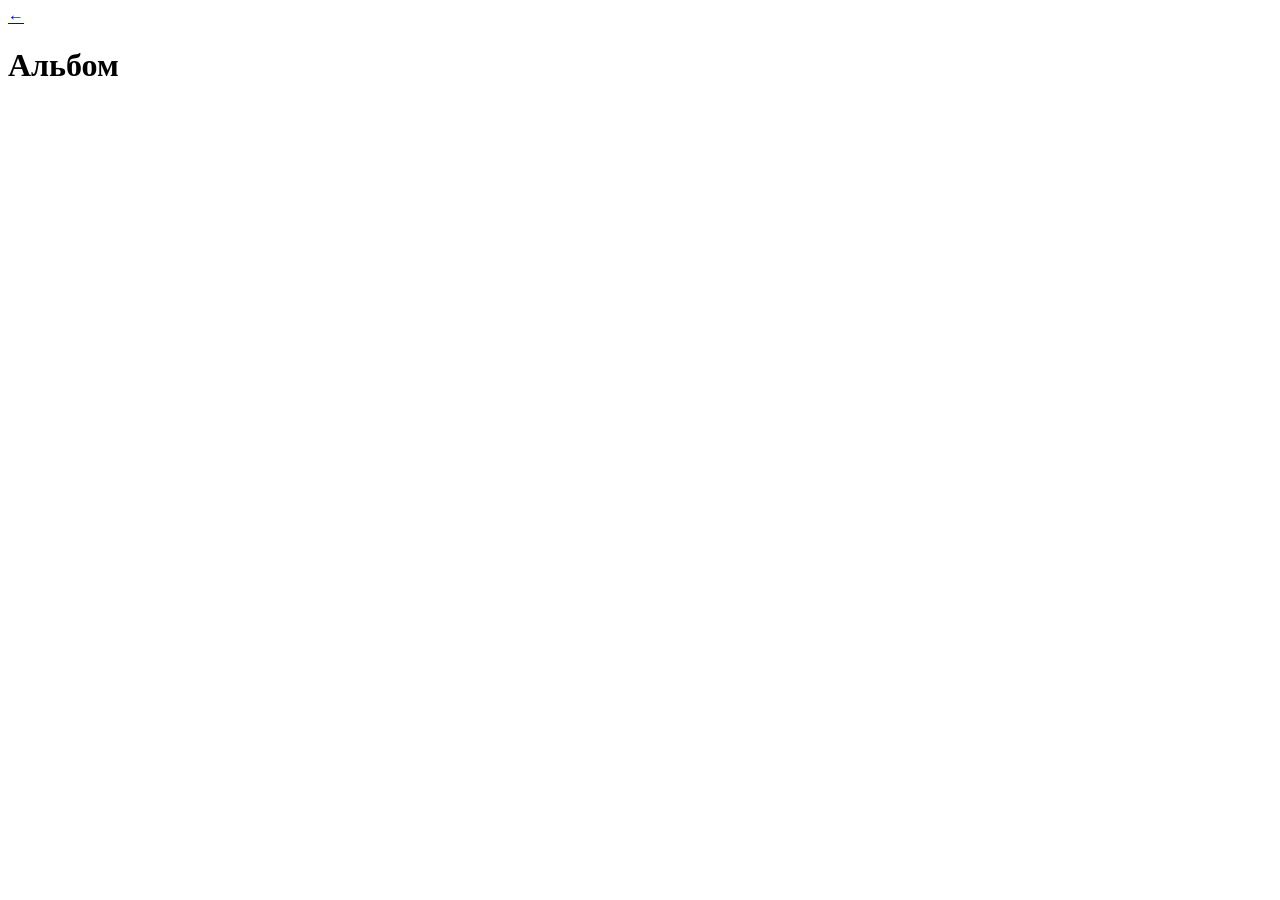
==== web/album.html @ ddb4dede "Make the mobile filmstrip a shuttle control instead of a scrollbar The finger no longer picks a fram" ====
<!doctype html>
<html lang="ru">
<head>
<meta charset="utf-8">
<meta name="viewport" content="width=device-width, initial-scale=1, viewport-fit=cover">
<title>Альбом</title>
<link rel="icon" href="data:,">
<link rel="stylesheet" href="/assets/app.css">
</head>
<body>
<header class="top-bar">
  <a href="/" class="back-link" aria-label="Ко всем альбомам">&larr;</a>
  <h1 class="site-title" id="album-title">Альбом</h1>
</header>
<main>
  <div id="burst-grid" class="burst-grid" aria-live="polite"></div>
  <p id="empty-state" class="empty-state" hidden>В альбоме пока нет фотографий.</p>
</main>

<section id="viewer" class="viewer" hidden>
  <div class="viewer-toolbar">
    <button id="viewer-close" class="icon-btn" aria-label="Закрыть" type="button">&#10005;</button>
    <div id="viewer-info" class="viewer-info"></div>
    <a id="viewer-download" class="icon-btn" download aria-label="Скачать оригинал">&#11123;</a>
  </div>
  <div id="viewer-stage" class="viewer-stage">
    <button id="viewer-prev-burst" class="nav-btn nav-prev" aria-label="Предыдущая серия" type="button">&#8249;</button>
    <div id="viewer-media" class="viewer-media"></div>
    <button id="viewer-next-burst" class="nav-btn nav-next" aria-label="Следующая серия" type="button">&#8250;</button>
  </div>
  <div id="filmstrip" class="filmstrip" hidden></div>
</section>

<script type="module" src="/assets/album-page.js"></script>
</body>
</html>
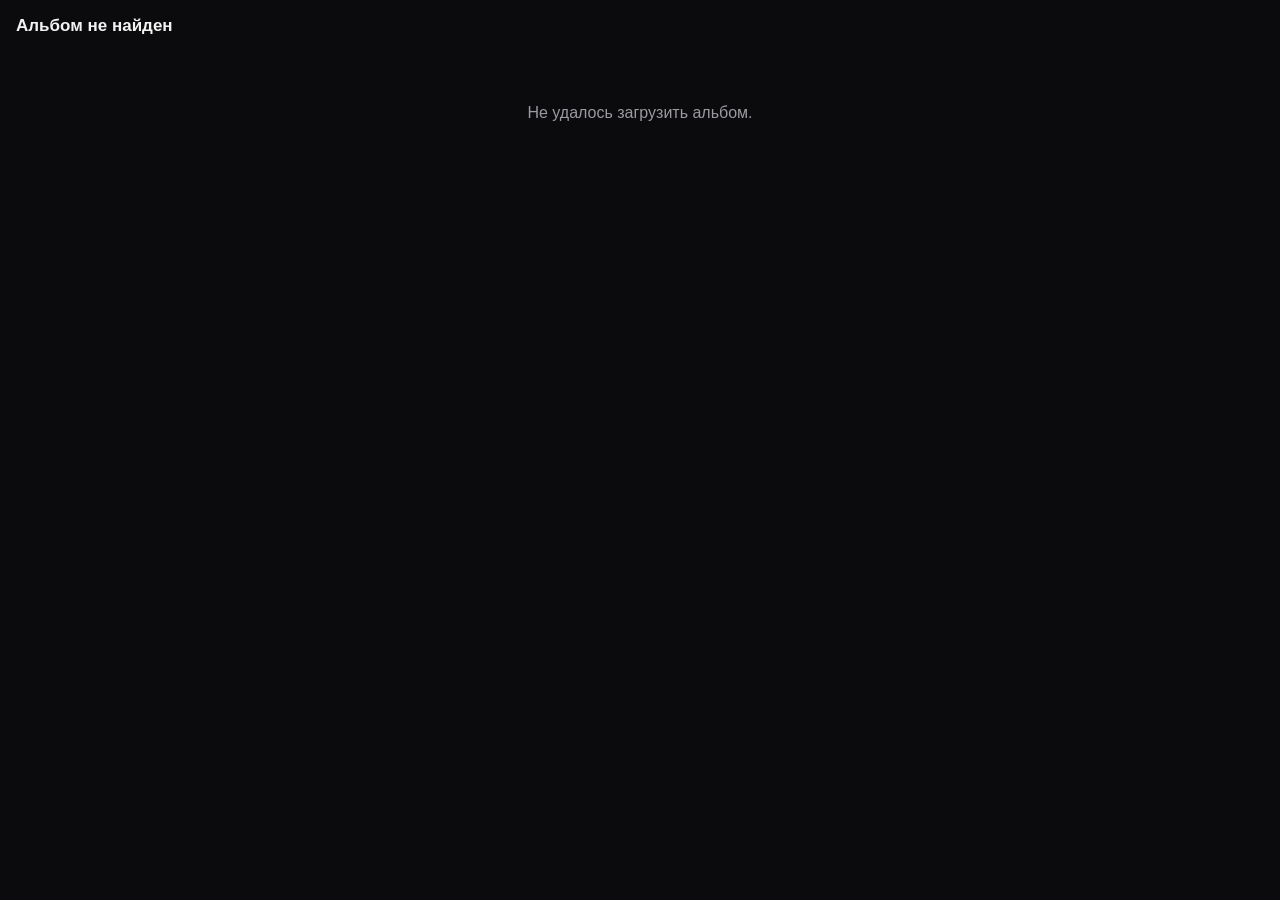
==== commit 9f119ff9: "Standalone albums, medium tier, WebP previews, parallel import, swipe hint Albums are now independen" ====
--- a/web/album.html
+++ b/web/album.html
@@ -5,11 +5,10 @@
 <meta name="viewport" content="width=device-width, initial-scale=1, viewport-fit=cover">
 <title>Альбом</title>
 <link rel="icon" href="data:,">
-<link rel="stylesheet" href="/assets/app.css">
+<link rel="stylesheet" href="./assets/app.css">
 </head>
 <body>
 <header class="top-bar">
-  <a href="/" class="back-link" aria-label="Ко всем альбомам">&larr;</a>
   <h1 class="site-title" id="album-title">Альбом</h1>
 </header>
 <main>
@@ -28,9 +27,25 @@
     <div id="viewer-media" class="viewer-media"></div>
     <button id="viewer-next-burst" class="nav-btn nav-next" aria-label="Следующая серия" type="button">&#8250;</button>
   </div>
-  <div id="filmstrip" class="filmstrip" hidden></div>
+  <div id="filmstrip-wrap" class="filmstrip-wrap" hidden>
+    <div id="filmstrip" class="filmstrip" hidden></div>
+    <!-- Sits in the empty space either side of the thumbnails to advertise
+         the drag-to-shuttle gesture, which is otherwise invisible. -->
+    <div id="strip-hint" class="strip-hint" aria-hidden="true">
+      <span class="strip-hint-side strip-hint-left">
+        <svg viewBox="0 0 24 24"><path d="M15 5l-7 7 7 7"/></svg>
+        <svg viewBox="0 0 24 24"><path d="M15 5l-7 7 7 7"/></svg>
+        <i class="strip-hint-dot"></i>
+      </span>
+      <span class="strip-hint-side strip-hint-right">
+        <i class="strip-hint-dot"></i>
+        <svg viewBox="0 0 24 24"><path d="M9 5l7 7-7 7"/></svg>
+        <svg viewBox="0 0 24 24"><path d="M9 5l7 7-7 7"/></svg>
+      </span>
+    </div>
+  </div>
 </section>
 
-<script type="module" src="/assets/album-page.js"></script>
+<script type="module" src="./assets/album-page.js"></script>
 </body>
 </html>
--- a/web/assets/app.css
+++ b/web/assets/app.css
@@ -0,0 +1,472 @@
+:root {
+  color-scheme: dark;
+  --bg: #0b0b0d;
+  --bg-elevated: #161618;
+  --fg: #f2f2f3;
+  --muted: #9a9aa0;
+  --accent: #eae6da;
+  --border: #2a2a2e;
+  --radius: 10px;
+  --gap: 6px;
+  --safe-top: env(safe-area-inset-top, 0px);
+  --safe-bottom: env(safe-area-inset-bottom, 0px);
+  --safe-left: env(safe-area-inset-left, 0px);
+  --safe-right: env(safe-area-inset-right, 0px);
+}
+
+* {
+  box-sizing: border-box;
+}
+
+html,
+body {
+  margin: 0;
+  padding: 0;
+  background: var(--bg);
+  color: var(--fg);
+  font-family: -apple-system, BlinkMacSystemFont, "Segoe UI", Roboto, Helvetica, Arial, sans-serif;
+}
+
+body {
+  min-height: 100vh;
+  padding-top: var(--safe-top);
+}
+
+a {
+  color: inherit;
+}
+
+button {
+  font: inherit;
+  color: inherit;
+  background: none;
+  border: none;
+  cursor: pointer;
+}
+
+.top-bar {
+  display: flex;
+  align-items: center;
+  gap: 12px;
+  padding: 16px calc(16px + var(--safe-right)) 12px calc(16px + var(--safe-left));
+}
+
+.back-link {
+  font-size: 22px;
+  text-decoration: none;
+  line-height: 1;
+  padding: 4px 8px;
+  margin-left: -8px;
+  border-radius: 8px;
+}
+
+.back-link:hover {
+  background: var(--bg-elevated);
+}
+
+.site-title {
+  font-size: 17px;
+  font-weight: 600;
+  margin: 0;
+  flex: 1;
+}
+
+.site-subtitle {
+  color: var(--muted);
+  font-size: 13px;
+}
+
+main {
+  padding: 0 calc(8px + var(--safe-right)) 40px calc(8px + var(--safe-left));
+}
+
+/* ---- grids shared by albums list & burst grid ---- */
+
+/* Justified rows: widths and heights are written by justifyRows() in JS,
+   because CSS alone cannot fill a row edge-to-edge with mixed portrait
+   and landscape frames. */
+.albums-grid,
+.burst-grid {
+  display: flex;
+  flex-wrap: wrap;
+  gap: var(--gap);
+  align-content: flex-start;
+}
+
+.album-card,
+.burst-tile {
+  position: relative;
+  flex: 0 0 auto;
+  overflow: hidden;
+  border-radius: var(--radius);
+  background: var(--bg-elevated);
+  cursor: pointer;
+  display: block;
+  padding: 0;
+  text-decoration: none;
+  color: inherit;
+}
+
+.album-card img,
+.burst-tile img {
+  width: 100%;
+  height: 100%;
+  object-fit: cover;
+  display: block;
+  background: var(--bg-elevated);
+  -webkit-user-drag: none;
+}
+
+/* Holding a finger on a tile peeks at its animation, so the long-press
+   selection callout / "save image" sheet must not fire. */
+.album-card,
+.burst-tile {
+  -webkit-touch-callout: none;
+  -webkit-tap-highlight-color: transparent;
+  user-select: none;
+}
+
+.burst-tile .preview {
+  position: absolute;
+  inset: 0;
+}
+
+.album-card .card-caption {
+  position: absolute;
+  left: 0;
+  right: 0;
+  bottom: 0;
+  padding: 10px 12px;
+  background: linear-gradient(to top, rgba(0, 0, 0, 0.75), transparent);
+  font-size: 13px;
+}
+
+.album-card .card-caption .card-date {
+  color: var(--muted);
+}
+
+.badge {
+  position: absolute;
+  top: 6px;
+  right: 6px;
+  z-index: 1; /* stays above the preview that covers the tile */
+  background: rgba(0, 0, 0, 0.55);
+  backdrop-filter: blur(2px);
+  color: #fff;
+  font-size: 11px;
+  font-weight: 600;
+  padding: 3px 6px;
+  border-radius: 999px;
+  display: flex;
+  align-items: center;
+  gap: 3px;
+  pointer-events: none;
+}
+
+.badge svg {
+  width: 11px;
+  height: 11px;
+}
+
+.empty-state {
+  color: var(--muted);
+  padding: 40px 8px;
+  text-align: center;
+}
+
+/* ---- fullscreen viewer ---- */
+
+.viewer {
+  position: fixed;
+  inset: 0;
+  background: #000;
+  z-index: 100;
+  display: flex;
+  flex-direction: column;
+  touch-action: none;
+}
+
+.viewer[hidden] {
+  display: none;
+}
+
+.viewer-toolbar {
+  display: flex;
+  align-items: center;
+  gap: 8px;
+  padding: calc(10px + var(--safe-top)) calc(10px + var(--safe-right)) 10px calc(10px + var(--safe-left));
+  color: #fff;
+  z-index: 2;
+}
+
+.icon-btn {
+  width: 40px;
+  height: 40px;
+  display: flex;
+  align-items: center;
+  justify-content: center;
+  font-size: 18px;
+  border-radius: 999px;
+  text-decoration: none;
+}
+
+.icon-btn:hover {
+  background: rgba(255, 255, 255, 0.12);
+}
+
+.viewer-info {
+  flex: 1;
+  min-width: 0;
+  color: #cfcfd2;
+  font-size: 12px;
+  line-height: 1.4;
+  overflow: hidden;
+  text-overflow: ellipsis;
+  white-space: nowrap;
+}
+
+.viewer-info strong {
+  color: #fff;
+  font-weight: 600;
+}
+
+.viewer-stage {
+  position: relative;
+  flex: 1;
+  min-height: 0;
+  display: flex;
+  align-items: center;
+  justify-content: center;
+  overflow: hidden;
+  touch-action: none;
+}
+
+/* Must be a definite box: with height:auto the image's `max-height: 100%`
+   has nothing to resolve against, so only its width gets constrained and
+   the stage's overflow:hidden crops the top and bottom off. */
+.viewer-media {
+  position: absolute;
+  inset: 0;
+  display: flex;
+  align-items: center;
+  justify-content: center;
+}
+
+.viewer-media img,
+.viewer-media video {
+  object-fit: contain;
+  user-select: none;
+  -webkit-user-drag: none;
+}
+
+/* Fills the stage and lets object-fit letterbox, so a frame is scaled
+   *up* as well as down. max-width/max-height only ever shrink: during a
+   shuttle the stage shows the 480px thumbnail, which on a phone is
+   smaller than the screen and would otherwise sit at its natural size
+   with black bars on all four sides. */
+.viewer-media img {
+  width: 100%;
+  height: 100%;
+  transform-origin: center center;
+  touch-action: none;
+}
+
+/* The video keeps sizing to its own content: if it filled the stage,
+   every touch beside the picture would land on the player and swiping
+   between bursts would stop working. */
+.viewer-media video {
+  max-width: 100%;
+  max-height: 100%;
+}
+
+.viewer-media img.zoomed {
+  cursor: grab;
+}
+
+.nav-btn {
+  position: absolute;
+  top: 0;
+  bottom: 0;
+  width: 15%;
+  min-width: 44px;
+  display: flex;
+  align-items: center;
+  font-size: 32px;
+  color: rgba(255, 255, 255, 0.55);
+  z-index: 1;
+}
+
+.nav-btn:hover {
+  color: #fff;
+}
+
+.nav-prev {
+  left: 0;
+  justify-content: flex-start;
+  padding-left: 8px;
+}
+
+.nav-next {
+  right: 0;
+  justify-content: flex-end;
+  padding-right: 8px;
+}
+
+.nav-btn:disabled {
+  opacity: 0;
+  pointer-events: none;
+}
+
+.filmstrip {
+  display: flex;
+  gap: 6px;
+  padding: 8px calc(50% - 32px) calc(10px + var(--safe-bottom));
+  overflow-x: auto;
+  overscroll-behavior-x: contain;
+  scroll-snap-type: x proximity;
+  touch-action: pan-x;
+  -webkit-overflow-scrolling: touch;
+}
+
+.filmstrip[hidden] {
+  display: none;
+}
+
+/* On touch the filmstrip is a speed control, not a scroller: the finger's
+   displacement drives playback rate and the strip is scrolled
+   programmatically to keep the active frame centred. Native panning and
+   snapping would fight that, so they're switched off here. */
+@media (hover: none), (pointer: coarse) {
+  .filmstrip {
+    overflow-x: hidden;
+    touch-action: none;
+    scroll-snap-type: none;
+  }
+}
+
+.filmstrip.shuttling .filmstrip-thumb {
+  transition: none;
+}
+
+.filmstrip::-webkit-scrollbar {
+  height: 4px;
+}
+
+.filmstrip-thumb {
+  flex: 0 0 auto;
+  width: 64px;
+  height: 64px;
+  border-radius: 6px;
+  overflow: hidden;
+  scroll-snap-align: center;
+  opacity: 0.5;
+  transition: opacity 0.15s, outline-color 0.15s;
+  outline: 2px solid transparent;
+  outline-offset: -2px;
+}
+
+.filmstrip-thumb img {
+  width: 100%;
+  height: 100%;
+  object-fit: cover;
+  display: block;
+}
+
+.filmstrip-thumb.active {
+  opacity: 1;
+  outline-color: #fff;
+}
+
+
+
+/* ---- shuttle hint ----
+   The drag-to-shuttle gesture has no visible control, so a pair of
+   nudging fingertips sits in the empty space either side of the
+   thumbnails. Purely decorative: pointer-events must stay off or it
+   would swallow the very gesture it advertises. */
+
+.filmstrip-wrap {
+  position: relative;
+}
+
+.filmstrip-wrap[hidden] {
+  display: none;
+}
+
+.strip-hint {
+  position: absolute;
+  inset: 0 0 var(--safe-bottom) 0;
+  display: flex;
+  align-items: center;
+  justify-content: space-between;
+  padding: 0 14px;
+  pointer-events: none;
+  opacity: 0;
+  transition: opacity 0.4s ease;
+}
+
+.strip-hint.visible {
+  opacity: 1;
+}
+
+.strip-hint-side {
+  display: flex;
+  align-items: center;
+  gap: 2px;
+  color: #fff;
+  padding: 4px 6px;
+  border-radius: 999px;
+}
+
+/* A long burst fills the strip edge to edge, leaving no free margin. The
+   hint still needs to be legible there, so it takes a backdrop rather
+   than disappearing exactly when the gesture is most useful. */
+.strip-hint-side.over-thumbs {
+  background: rgba(0, 0, 0, 0.6);
+  backdrop-filter: blur(3px);
+}
+
+.strip-hint-side svg {
+  width: 13px;
+  height: 13px;
+  fill: none;
+  stroke: currentColor;
+  stroke-width: 2.4;
+  stroke-linecap: round;
+  stroke-linejoin: round;
+}
+
+.strip-hint-dot {
+  width: 11px;
+  height: 11px;
+  margin: 0 3px;
+  border-radius: 50%;
+  background: currentColor;
+  box-shadow: 0 0 0 4px rgba(255, 255, 255, 0.18);
+}
+
+.strip-hint-left {
+  animation: strip-hint-nudge-left 1.9s ease-in-out infinite;
+}
+
+.strip-hint-right {
+  animation: strip-hint-nudge-right 1.9s ease-in-out infinite;
+}
+
+@keyframes strip-hint-nudge-left {
+  0%, 100% { transform: translateX(5px); opacity: 0.35; }
+  50% { transform: translateX(-5px); opacity: 0.9; }
+}
+
+@keyframes strip-hint-nudge-right {
+  0%, 100% { transform: translateX(-5px); opacity: 0.35; }
+  50% { transform: translateX(5px); opacity: 0.9; }
+}
+
+@media (prefers-reduced-motion: reduce) {
+  .strip-hint-left,
+  .strip-hint-right {
+    animation: none;
+    opacity: 0.7;
+  }
+}
